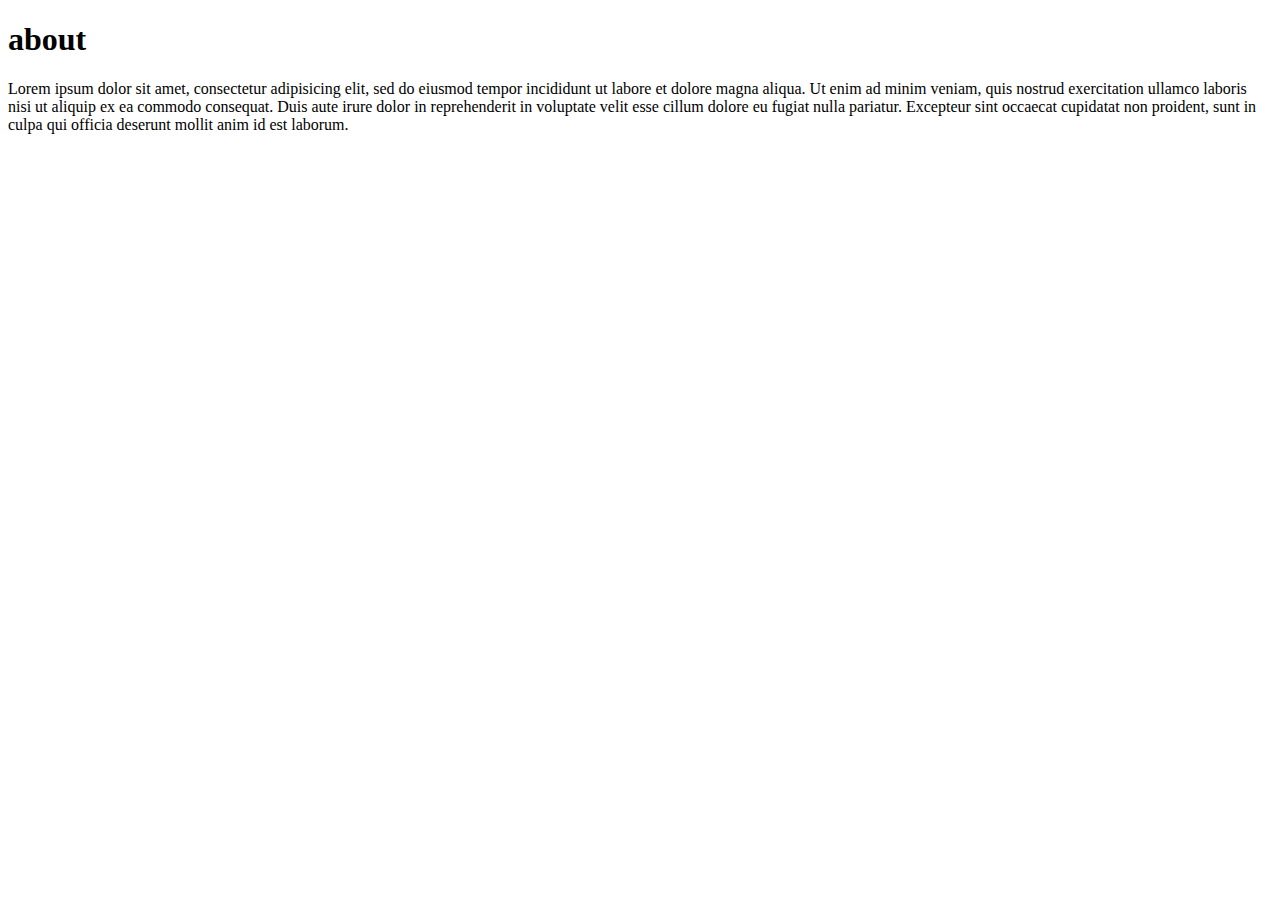
==== about.html @ 19d0b521 "new add about us page with content." ====
<!DOCTYPE html>
<html>
<head>
	<meta charset="utf-8">
	<meta http-equiv="X-UA-Compatible" content="IE=edge">
	<title>Flexbox Example</title>
	<link rel="stylesheet" type="text/css" href="css/style.css">
</head>
<body>
		<h1>about</h1>
		<p>Lorem ipsum dolor sit amet, consectetur adipisicing elit, sed do eiusmod tempor incididunt ut labore et dolore magna aliqua. Ut enim ad minim veniam, quis nostrud exercitation ullamco laboris nisi ut aliquip ex ea commodo consequat. Duis aute irure dolor in reprehenderit in voluptate velit esse cillum dolore eu fugiat nulla pariatur. Excepteur sint occaecat cupidatat non proident, sunt in culpa qui officia deserunt mollit anim id est laborum.</p>
</body>
</html>
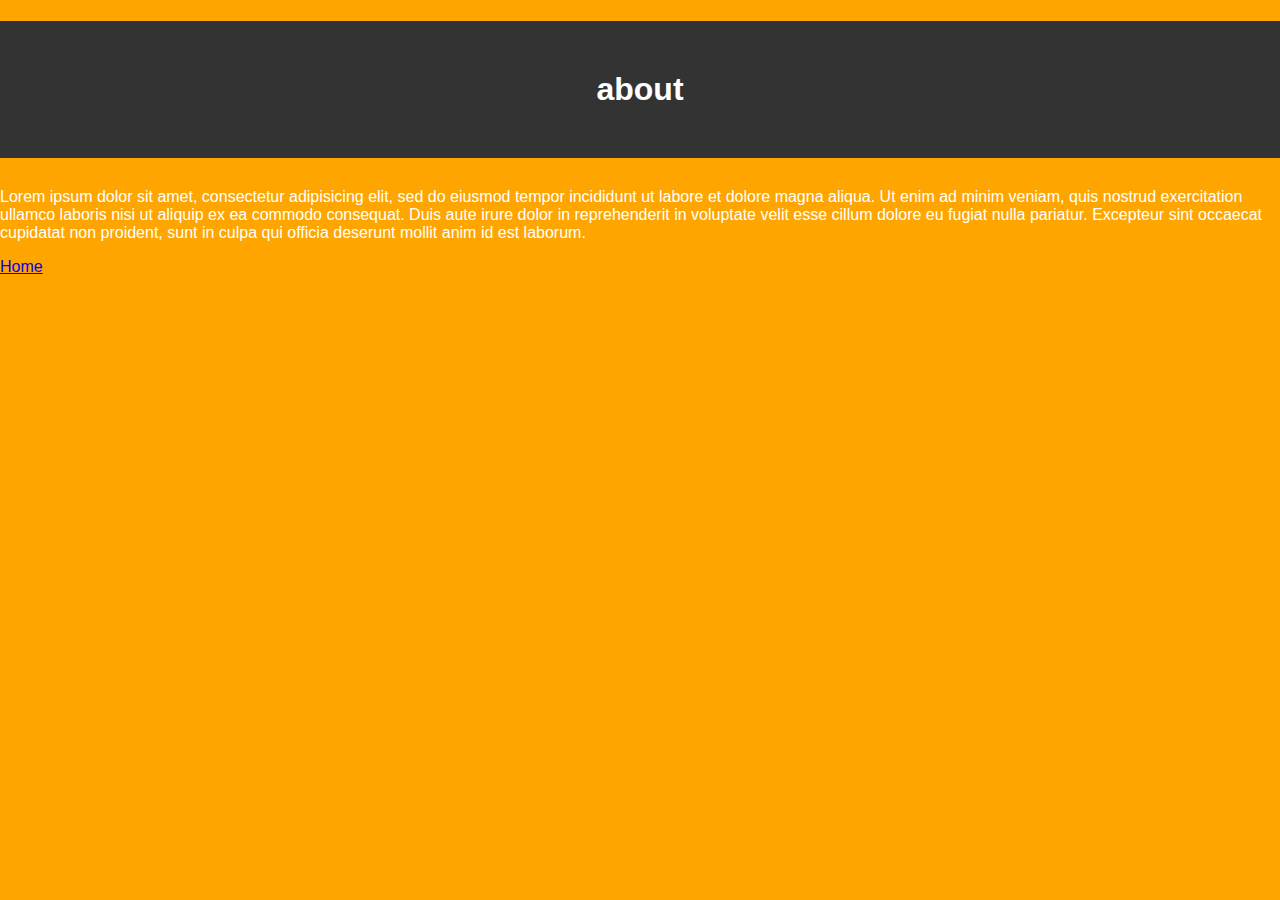
==== commit 72774bbe: "Add proper css style structure." ====
--- a/about.html
+++ b/about.html
@@ -9,5 +9,7 @@
 <body>
 		<h1>about</h1>
 		<p>Lorem ipsum dolor sit amet, consectetur adipisicing elit, sed do eiusmod tempor incididunt ut labore et dolore magna aliqua. Ut enim ad minim veniam, quis nostrud exercitation ullamco laboris nisi ut aliquip ex ea commodo consequat. Duis aute irure dolor in reprehenderit in voluptate velit esse cillum dolore eu fugiat nulla pariatur. Excepteur sint occaecat cupidatat non proident, sunt in culpa qui officia deserunt mollit anim id est laborum.</p>
+		<a href="about.html">Home</a>
+
 </body>
 </html>
--- a/css/style.css
+++ b/css/style.css
@@ -0,0 +1,14 @@
+body{
+	background:orange;
+  font-family: 'Gotham-Book', Helvetica, sans-serif;
+  color: #fff;
+  padding: 0;
+  margin: 0;
+}
+
+h1{
+	text-align: center;
+	padding: 50px;
+	background-color: #333;
+	margin-bottom: 30px;
+}